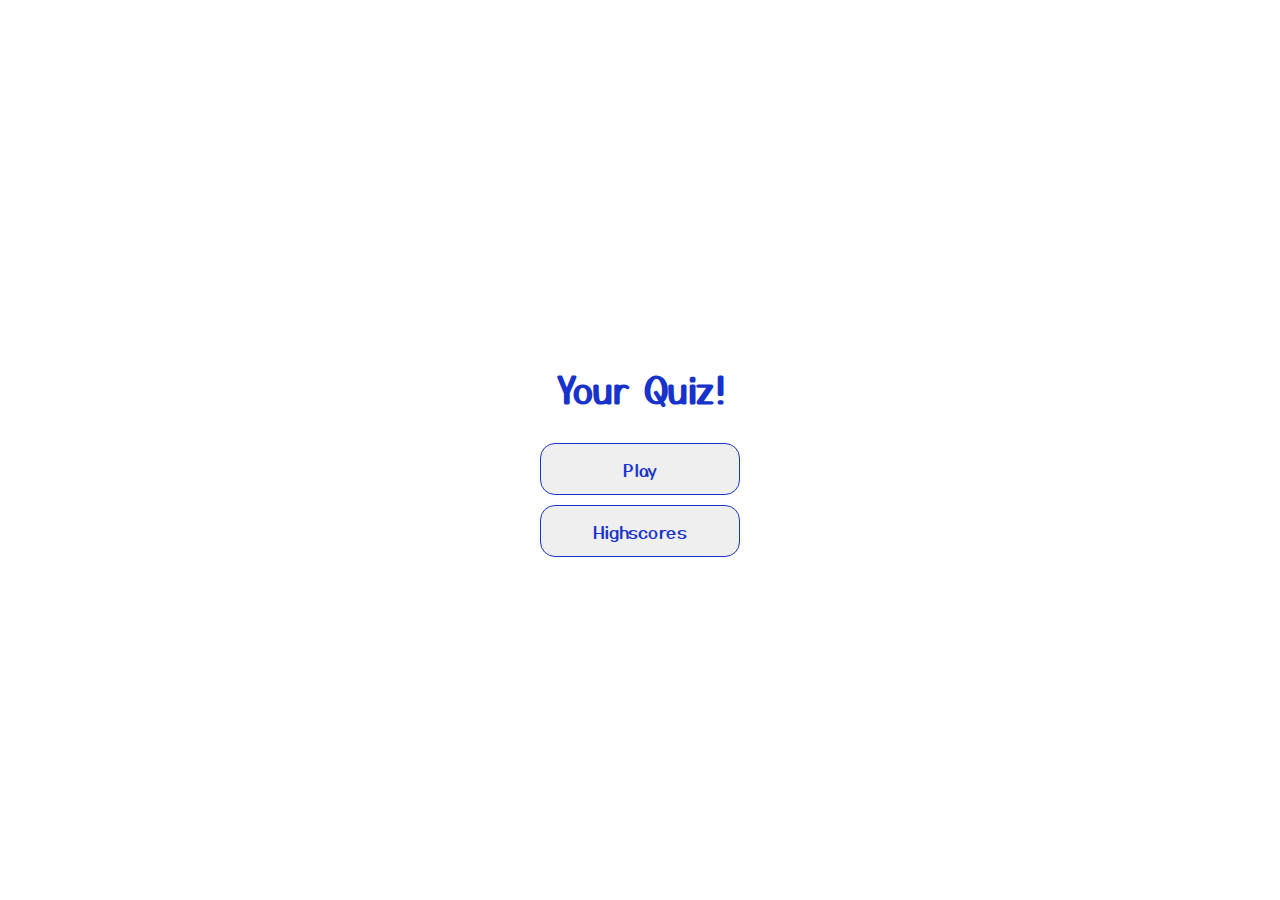
==== quiz-app/index.html @ 8abb4de6 "Add files via upload" ====
<!DOCTYPE html>
<html lang="en">

<head>
    <meta charset="UTF-8">
    <meta name="viewport" content="width=device-width, initial-scale=1.0, user-scalable=no">
    <link rel="stylesheet" href="./style.css">
    <link rel="stylesheet" href="./home.css">
    <title>Quiz app</title>
</head>

<body>
    <main>
        <div>
            <h1>Your Quiz!</h1>
            <a href="./Game/game.html"><button>Play</button></a>
            <a href="./highscores/highscores.html"><button>Highscores</button></a>
        </div>
    </main>
</body>

</html>
---- quiz-app/style.css ----
@import url('https://fonts.googleapis.com/css2?family=Yusei+Magic&display=swap');
@import url('https://fonts.googleapis.com/css2?family=Roboto:wght@400;500;600;700&display=swap');

* {
    user-select: none;
    outline: none;
}

body {
    margin: 0;
    padding: 0;
}

main {
    width: 100%;
    height: 100vh;
    display: flex;
    justify-content: center;
    align-items: center;
    flex-direction: column;
}

button[disabled] {
    cursor: not-allowed;
}
---- quiz-app/home.css ----
div {
    width: 200px;
    display: flex;
    flex-direction: column;
}

div h1 {
    font-size: 36px;
}

div * {
    width: 100%;
    text-align: center;
    color: #1833cc;
    font-family: 'Yusei Magic', sans-serif;
}

div button {
    border: 1px solid #1833cc;
    border-radius: 15px;
    padding: 12px 0;
    margin: 5px 0;
    cursor: pointer;
    transition: 0.3s;
    font-size: 18px;
}

div button:hover {
    background-color: #4683b4ce;
}
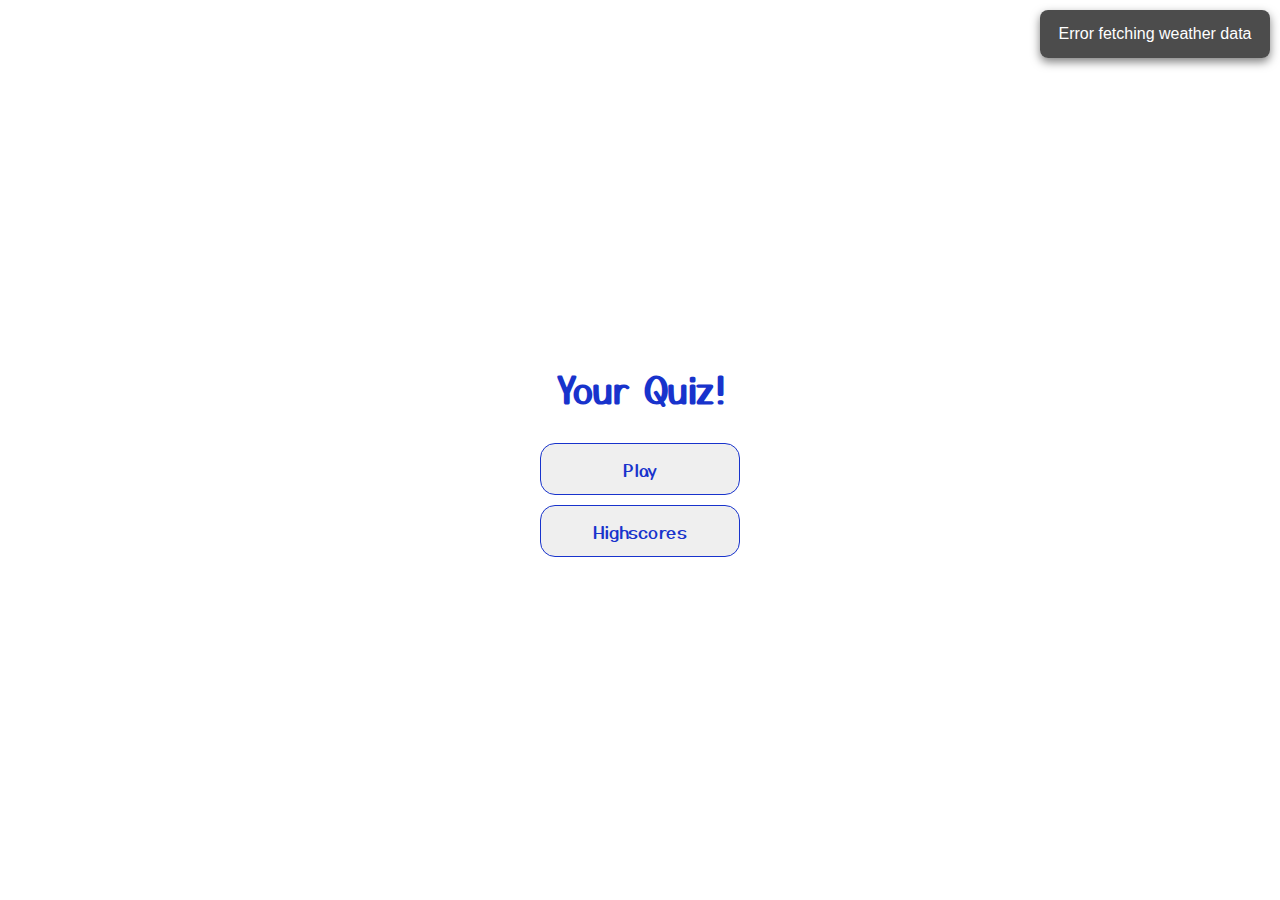
==== commit b35c31ee: "weather info" ====
--- a/quiz-app/index.html
+++ b/quiz-app/index.html
@@ -16,7 +16,36 @@
             <a href="./Game/game.html"><button>Play</button></a>
             <a href="./highscores/highscores.html"><button>Highscores</button></a>
         </div>
+
+
+        <div id="weather" class="weather-box">
+            Loading weather...
+        </div>
     </main>
+
+    <script>
+        // Fetch weather data for Tbilisi, Georgia
+        const lat = 41.7151;
+        const lon = 44.8271;
+        const apiKey = '7b01e3d9e50848201ed8699fedb81c9b';
+        const weatherDiv = document.getElementById('weather');
+
+        const weatherApiUrl = `https://api.openweathermap.org/data/2.5/weather?lat=${lat}&lon=${lon}&appid=${apiKey}&units=metric`;
+
+        fetch(weatherApiUrl)
+            .then(response => response.json())
+            .then(data => {
+                const temp = data.main.temp;
+                const description = data.weather[0].description;
+                weatherDiv.innerHTML = `
+                    <div class="temp">${temp}°C</div>
+                    <div class="desc">${description}</div>
+                `;
+            })
+            .catch(error => {
+                weatherDiv.innerHTML = 'Error fetching weather data';
+            });
+    </script>
 </body>
 
 </html>--- a/quiz-app/home.css
+++ b/quiz-app/home.css
@@ -27,4 +27,29 @@
 
 div button:hover {
     background-color: #4683b4ce;
-}+}
+
+
+.weather-box {
+    position: absolute;
+    top: 10px;
+    right: 10px;
+    background-color: rgba(0, 0, 0, 0.7);
+    color: white;
+    padding: 15px;
+    border-radius: 8px;
+    font-family: Arial, sans-serif;
+    box-shadow: 0 4px 10px rgba(0, 0, 0, 0.5);
+    text-align: center;
+}
+
+.weather-box .temp {
+    font-size: 2rem;
+    font-weight: bold;
+    margin-bottom: 5px;
+}
+
+.weather-box .desc {
+    font-size: 1.2rem;
+    font-style: italic;
+}
